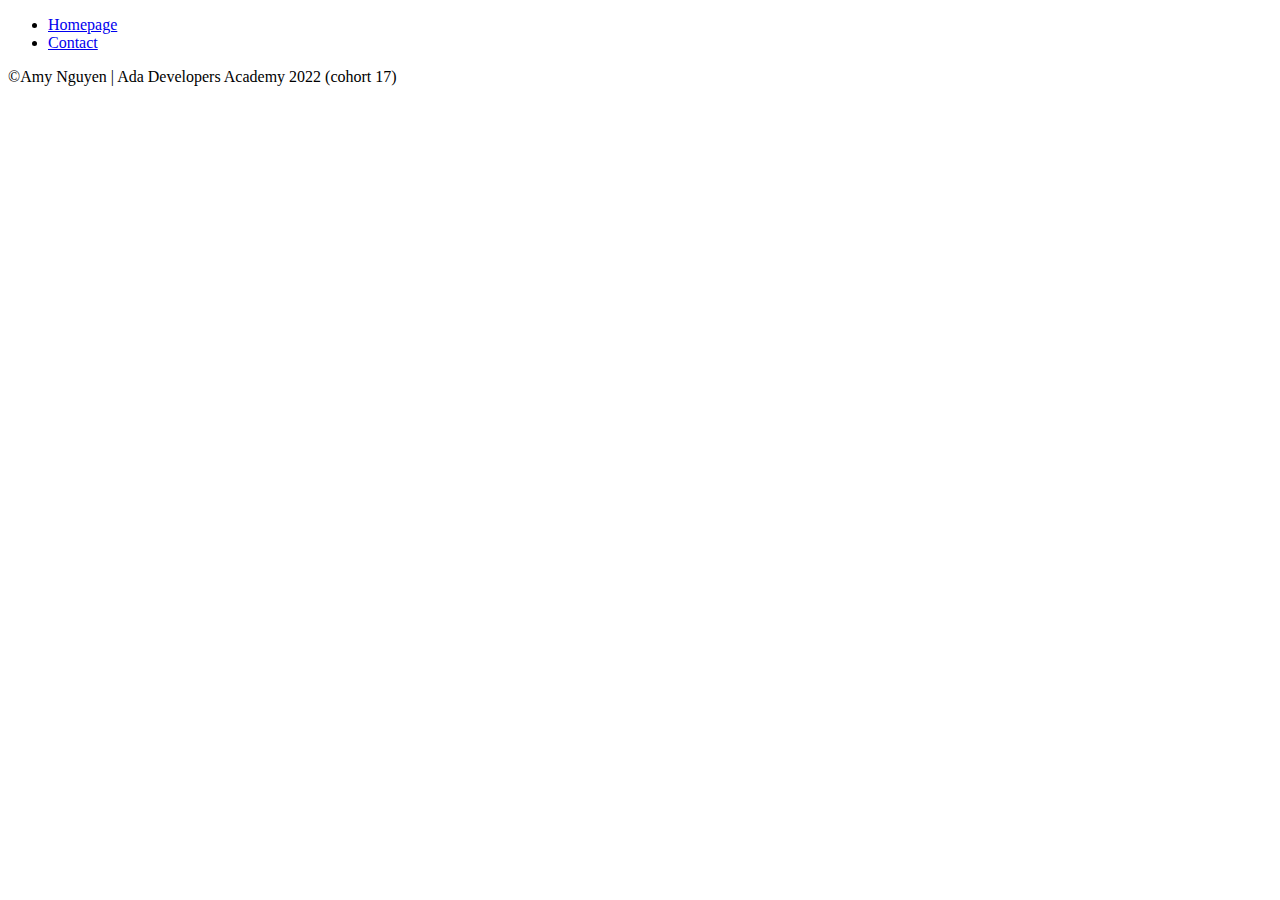
==== contact.html @ fcb58614 "wave 1" ====
<!DOCTYPE html>
<html>

<head>
    <meta charset="utf-8">
    <meta http-equiv="X-UA-Compatible" content="IE=edge">
    <title>Book Review Site</title>
    <meta name="viewport" content="width=device-width, initial-scale=1">
    <link rel="stylesheet" href="">
</head>
<nav>
    <ul>
        <li><a href="index.html">Homepage</a></li>
        <li><a href="contact.html">Contact</a></li>
    </ul>
</nav>

<body>

</body>
<footer>
    <p>&#169;Amy Nguyen | Ada Developers Academy 2022 (cohort 17) </p>
</footer>

</html>
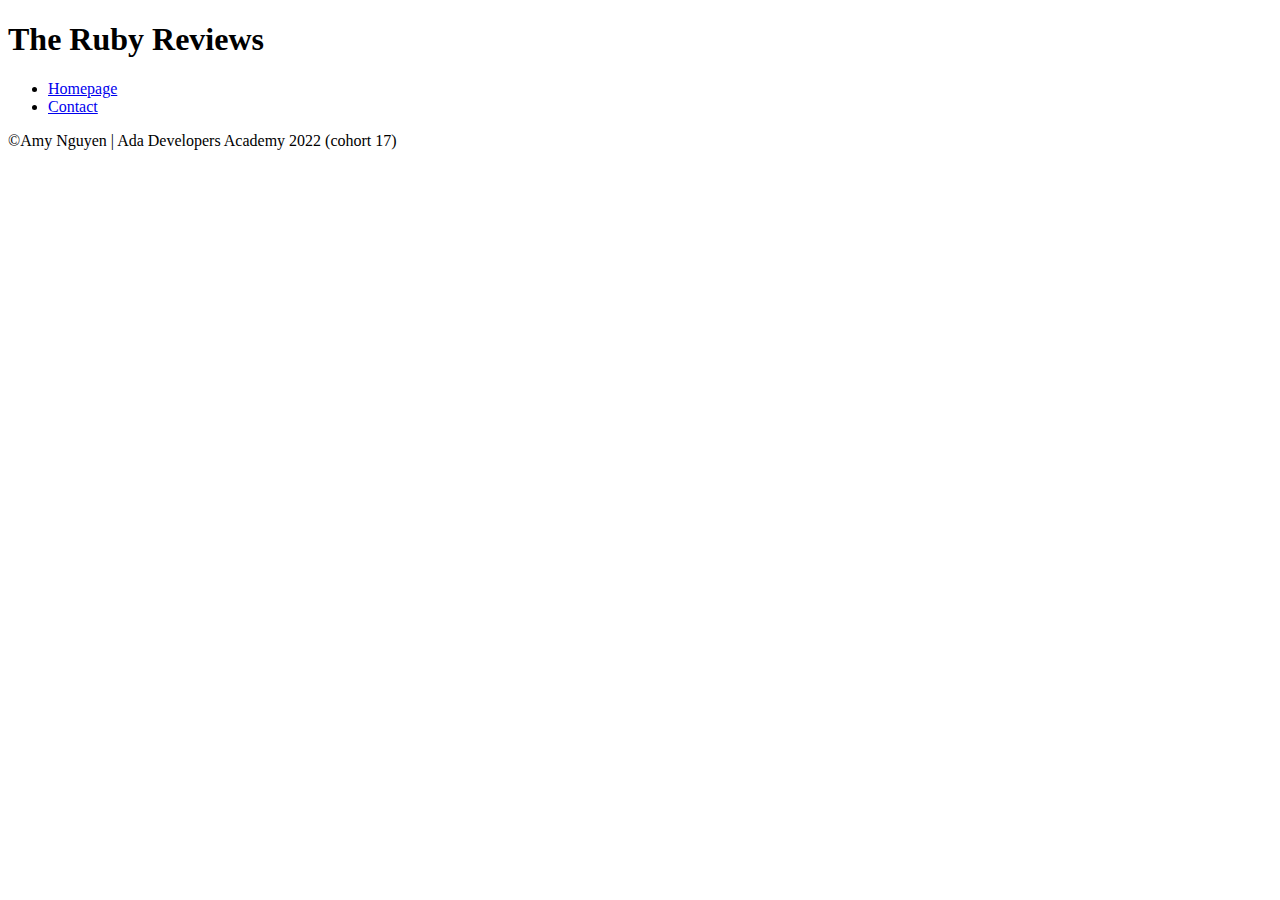
==== commit 51a13cee: "Add CSS for index.html" ====
--- a/contact.html
+++ b/contact.html
@@ -8,12 +8,16 @@
     <meta name="viewport" content="width=device-width, initial-scale=1">
     <link rel="stylesheet" href="">
 </head>
-<nav>
-    <ul>
-        <li><a href="index.html">Homepage</a></li>
-        <li><a href="contact.html">Contact</a></li>
-    </ul>
-</nav>
+
+<header>
+    <h1>The Ruby Reviews</h1>
+    <nav>
+        <ul>
+            <li><a href="index.html">Homepage</a></li>
+            <li><a href="contact.html">Contact</a></li>
+        </ul>
+    </nav>
+</header>
 
 <body>
 
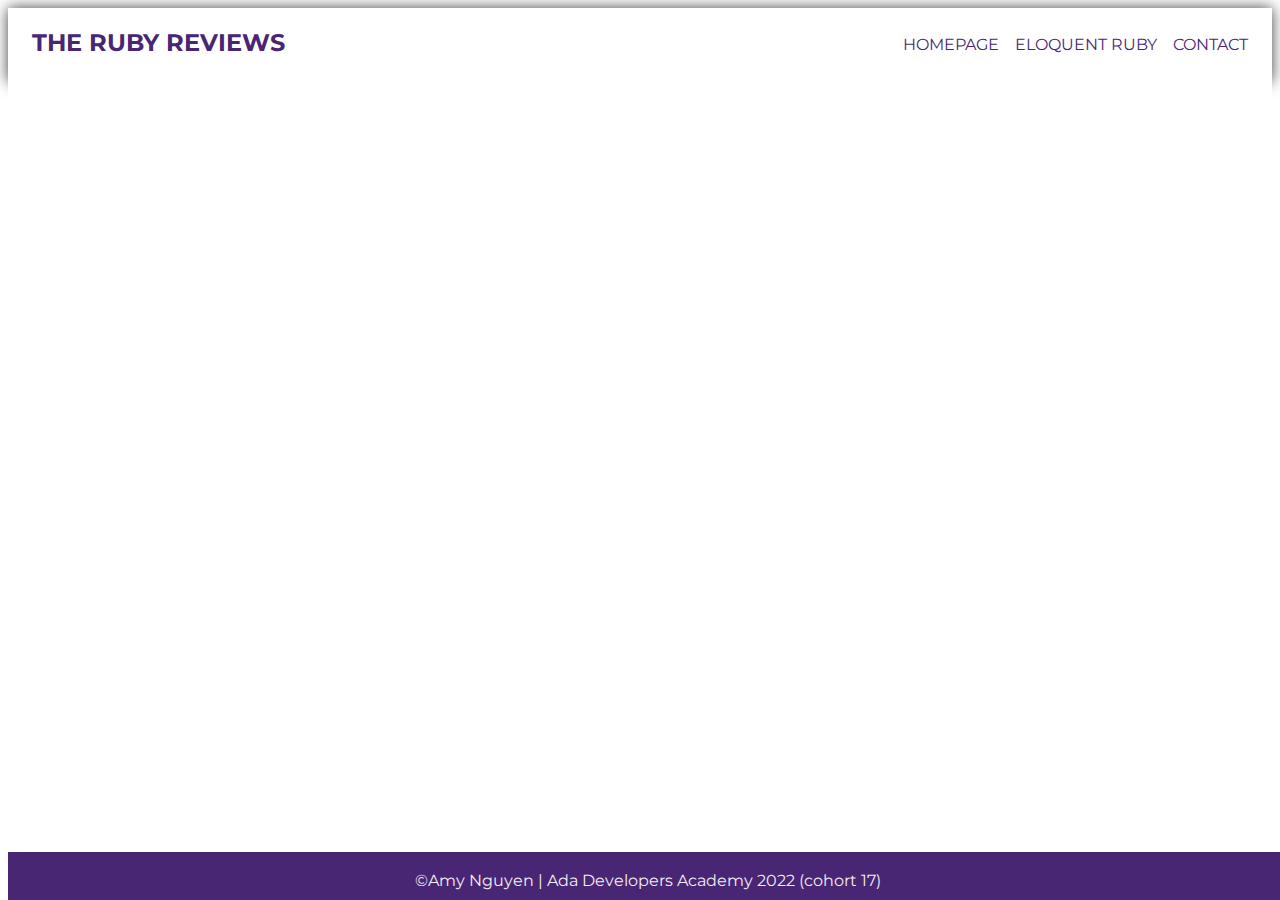
==== commit 0fbd55d3: "Add styling" ====
--- a/contact.html
+++ b/contact.html
@@ -6,22 +6,28 @@
     <meta http-equiv="X-UA-Compatible" content="IE=edge">
     <title>Book Review Site</title>
     <meta name="viewport" content="width=device-width, initial-scale=1">
-    <link rel="stylesheet" href="">
+    <link rel="stylesheet" href="/resources/CSS/styles.css">
+    <link rel="stylesheet" href="/resources/CSS/review.css">
+    <link rel="preconnect" href="https://fonts.googleapis.com">
+    <link rel="preconnect" href="https://fonts.gstatic.com" crossorigin>
+    <link href="https://fonts.googleapis.com/css2?family=Montserrat&display=swap" rel="stylesheet">
 </head>
 
 <header>
-    <h1>The Ruby Reviews</h1>
+    <h1><a href="index.html">The Ruby Reviews</a></h1>
     <nav>
         <ul>
             <li><a href="index.html">Homepage</a></li>
+            <li><a href="eloquent-ruby.html">Eloquent Ruby</a></li>
             <li><a href="contact.html">Contact</a></li>
         </ul>
     </nav>
 </header>
 
-<body>
+<main>
 
-</body>
+</main>
+
 <footer>
     <p>&#169;Amy Nguyen | Ada Developers Academy 2022 (cohort 17) </p>
 </footer>
--- a/resources/CSS/styles.css
+++ b/resources/CSS/styles.css
@@ -0,0 +1,96 @@
+* {
+    font-family: 'Montserrat', sans-serif;
+    line-height: 1.6;
+    color: #482673;
+}
+
+html,
+main {
+    height: 100%;
+    margin: 0;
+}
+
+main,
+header {
+    background-color: white;
+}
+
+
+main h3 {
+    font-weight: bold;
+    text-align: center;
+    color: #482673;
+    font-size: 1.5em;
+}
+
+ul {
+    list-style: none;
+}
+
+a {
+    text-decoration: none;
+}
+
+a:hover {
+    text-decoration: underline;
+}
+
+header {
+    display: flex;
+    flex-direction: row;
+    /* justify-content: space-between; */
+    box-shadow: 0px 0px 14px 0px rgba(0, 0, 0, 0.75);
+}
+
+header h1 {
+    flex-grow: 1;
+    padding-left: 1em;
+    color: #482673;
+    font-weight: bold;
+    font-size: 1.5em;
+    text-transform: uppercase;
+}
+
+nav ul {
+    display: flex;
+    flex-wrap: wrap;
+    align-items: center;
+    padding-right: 1em;
+}
+
+nav li {
+    padding: 0.5em 0.5em;
+    text-transform: uppercase;
+    font-size: 1em;
+}
+
+.top-5-reviews {
+    display: flex;
+    align-items: center;
+    flex-wrap: wrap;
+}
+
+.top-5-reviews li {
+    flex-grow: 1;
+    text-align: center;
+}
+
+.top-5-reviews img {
+    width: 100%;
+    height: 40vh;
+    object-fit: contain;
+}
+
+footer {
+    position: fixed;
+    bottom: 0;
+    width: 100%;
+    height: 3em;
+    background-color: #482673;
+
+}
+
+footer p {
+    text-align: center;
+    color: #F6EBF4;
+}--- a/resources/CSS/review.css
+++ b/resources/CSS/review.css
@@ -0,0 +1,28 @@
+main {
+    padding: 2em;
+}
+
+.book-title {
+    text-align: center;
+}
+
+/* Twitter logo */
+.fa_custom {
+    color: #0099CC
+}
+
+div.book-author {
+    display: flex;
+    gap: 0.5em;
+    align-items: center;
+    justify-content: center;
+}
+
+div.book-info {
+    column-count: 2;
+    align-items: ;
+}
+
+div>.book-price {
+    text-align: center;
+}